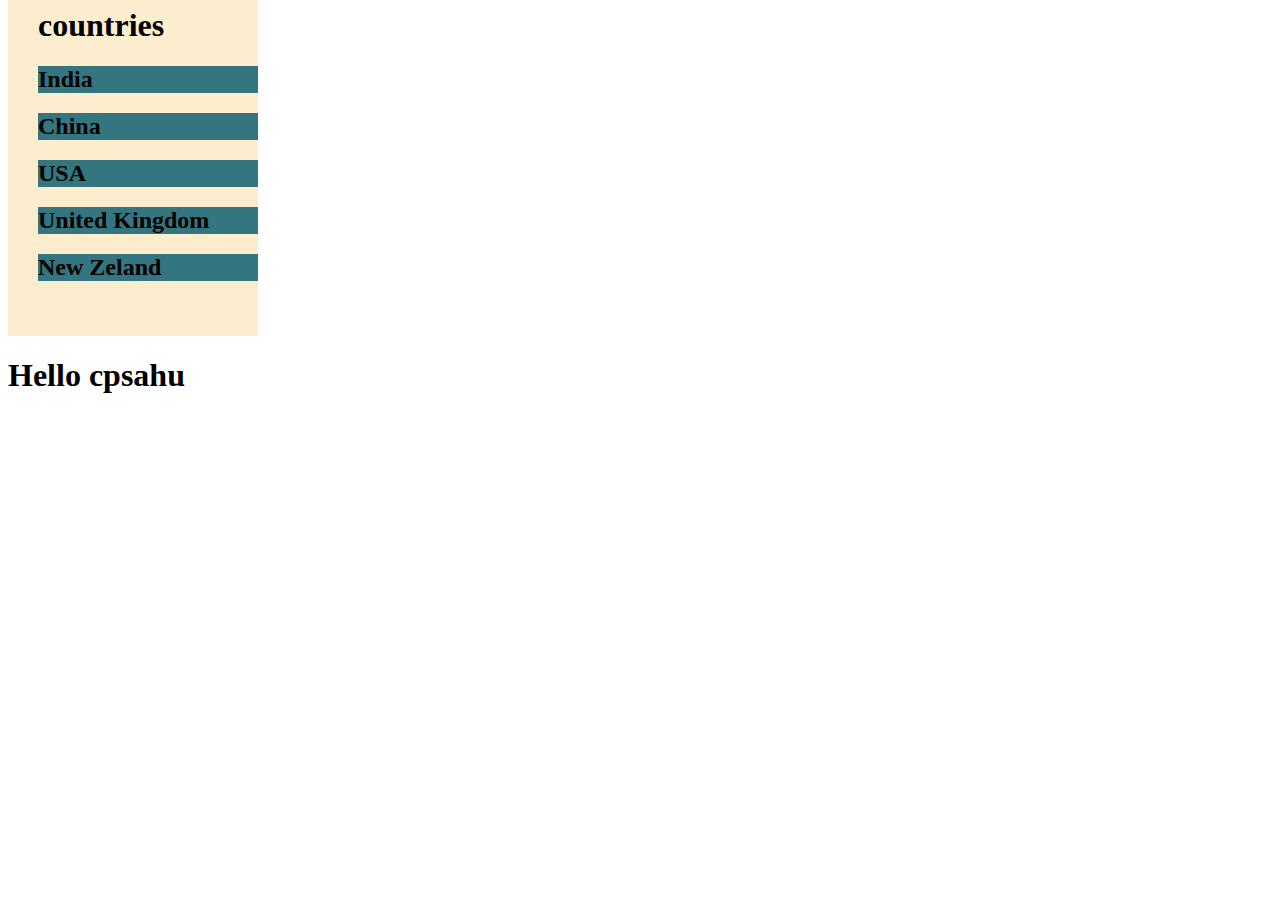
==== index.html @ 52753508 "h1 added" ====
<!DOCTYPE html>
<html lang="en">

<head>
  <meta charset="UTF-8" />
  <meta http-equiv="X-UA-Compatible" content="IE=edge" />
  <meta name="viewport" content="width=device-width, initial-scale=1.0" />
  <link rel="stylesheet" href="./style/index.css">
  <title>News App</title>
</head>
<style>
  #sidebar {
    width: 250px;
    height: 350px;


    padding-left: 30px;
    box-sizing: border-box;
    background-color: #fbedce;
    margin-top: -22px;
  
  }

  #sidebar>h2 {
    background-color:
      #33767f;
    /* display: inline; */
  }

  #block {
    display: flex;
  }

  #results {
    margin-left: 80px;
  }

  #img {
    height: 100px;
    width: 200px;
  }

  .news {
    display: flex;
    margin-top: 20px;
    gap: 20px;
    border: 1px solid blue;
  }
</style>

<body>
  <!-- Give Navbar with id "navbar"  -->
  <!-- Navbar will have input with id search_input and a link to home page i.e. index.html -->
  <!-- Sidebar will have id "sidebar"  -->
  <!-- Give link to top headlines of countries in sidebar with id as their country codes 
    india :- in
    china :- ch
    usa :- us
    uk : uk
    Newzeland :- nz -->

  <!-- Append results inside div with id "results"  -->
  <!-- News divs will have class "news"  -->
  <div id="navbar">
    <!-- <h1 id="nav"><u>News App</u></h1>
      <input type="text"; placeholder="search News" id="search_input"/> -->
  </div>
  <div id="block">
    <div id="sidebar">
      <h1>countries</h1>

      <h2 id="in"> India</h2>


      <h2 id="ch">
        China
      </h2>
      <h2 id="us">USA</h2>
      <h2 id="uk">United Kingdom</h2>
      <h2 id="nz"> New Zeland</h2>

    </div>
    <div id="results"></div>
  </div>
<h1>Hello cpsahu</h1>
</body>

</html>
<script src="./scripts/index.js" type="module"></script>
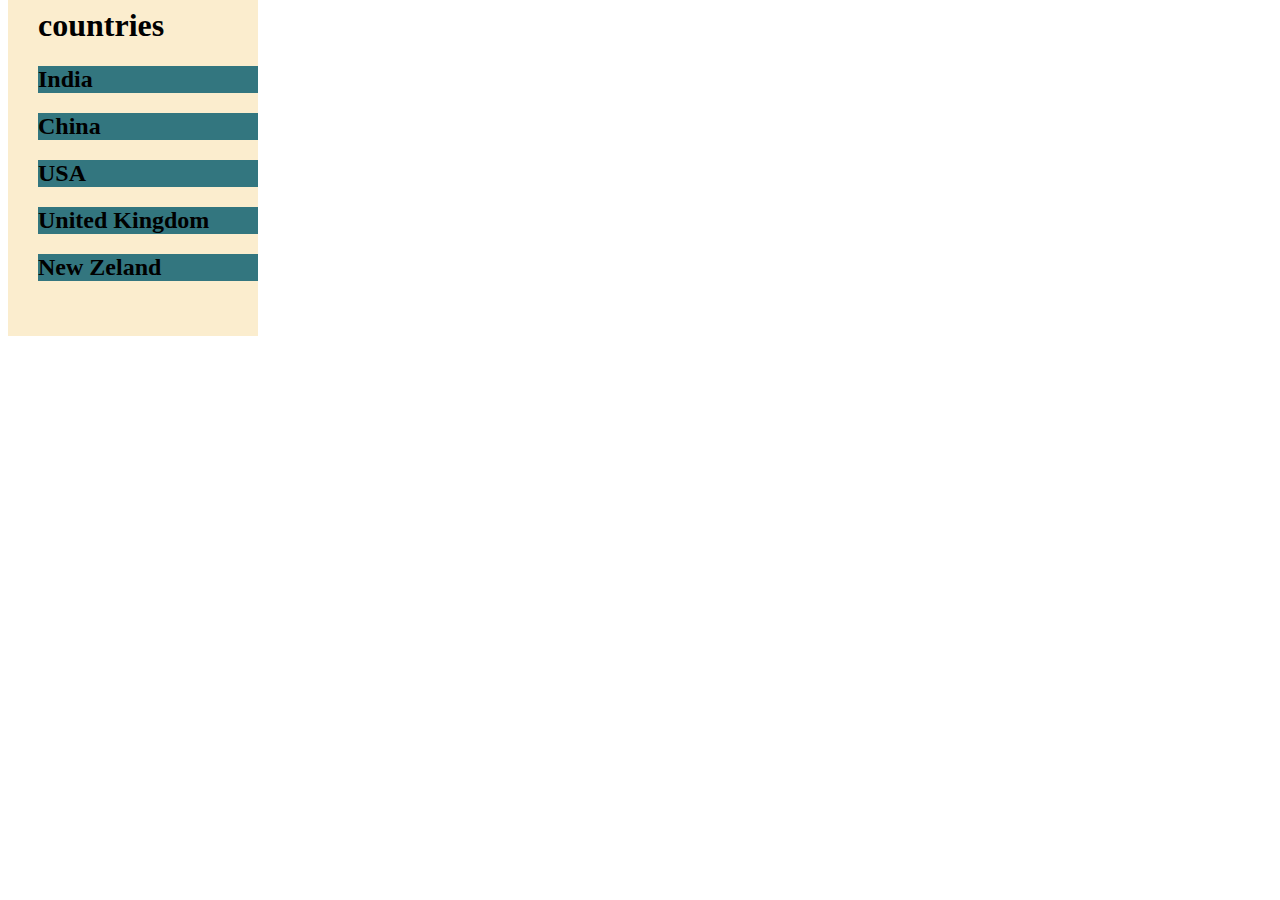
==== commit fdc5bcc8: "h1 removed" ====
--- a/index.html
+++ b/index.html
@@ -82,7 +82,7 @@
     </div>
     <div id="results"></div>
   </div>
-<h1>Hello cpsahu</h1>
+
 </body>
 
 </html>
